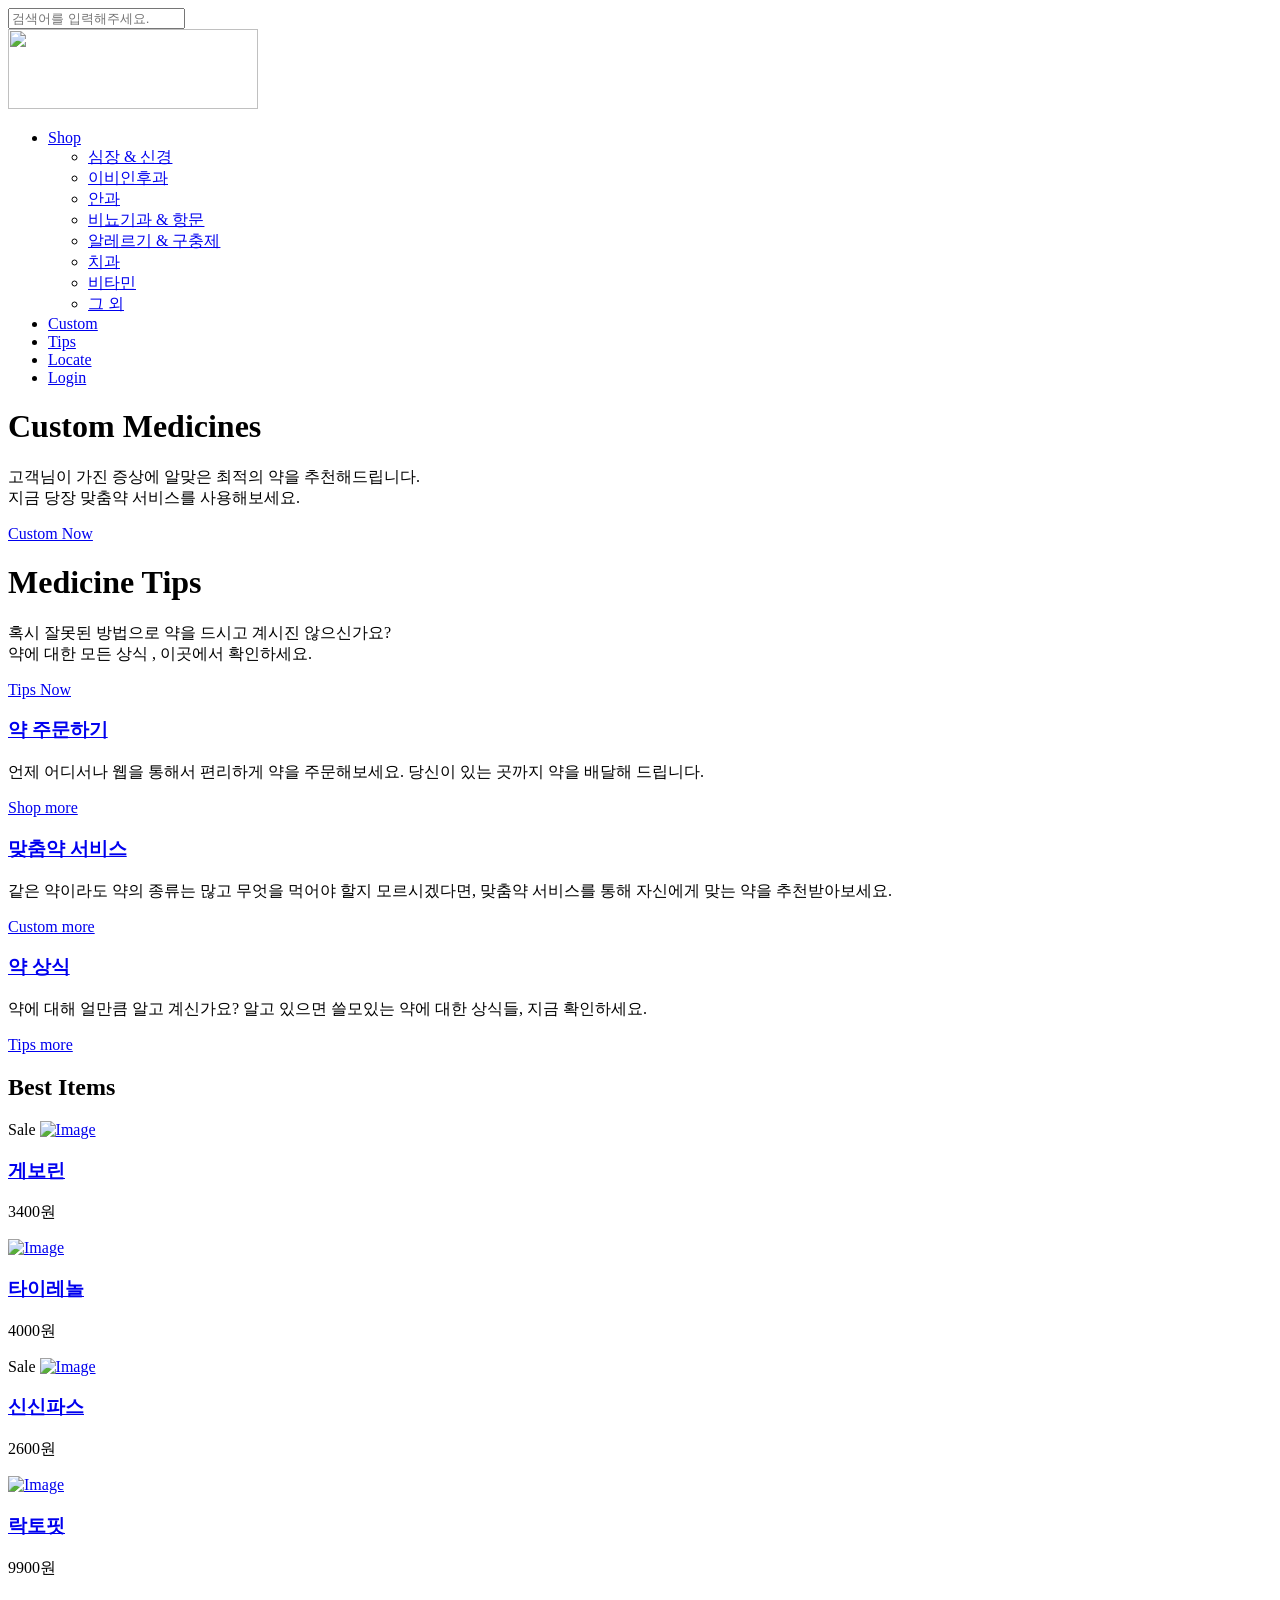
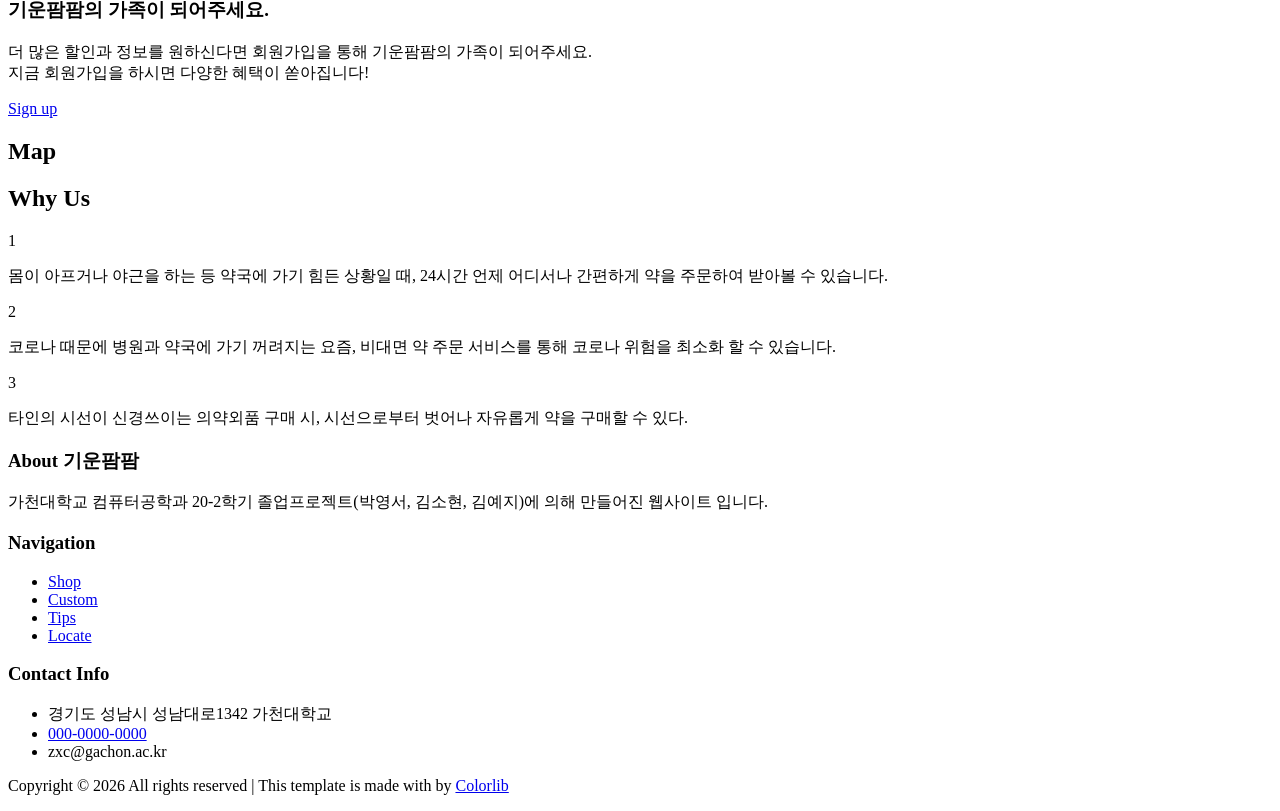
==== src/main/resources/templates/index.html @ 919df559 "Initial commit" ====
<!DOCTYPE html>
<html lang="en">

<head>
  <title>기운팜팜</title>
  <meta charset="utf-8">
  <meta name="viewport" content="width=device-width, initial-scale=1, shrink-to-fit=no">

  <link href="https://fonts.googleapis.com/css2?family=Nunito:wght@400;700&display=swap" rel="stylesheet">
  <link rel="stylesheet" href="fonts/icomoon/style.css">

  <link rel="stylesheet" href="css/bootstrap.min.css">
  <link rel="stylesheet" href="fonts/flaticon/font/flaticon.css">
  <link rel="stylesheet" href="css/magnific-popup.css">
  <link rel="stylesheet" href="css/jquery-ui.css">
  <link rel="stylesheet" href="css/owl.carousel.min.css">
  <link rel="stylesheet" href="css/owl.theme.default.min.css">


  <link rel="stylesheet" href="css/aos.css">

  <link rel="stylesheet" href="css/style.css">

</head>

<body>

  <div class="site-wrap">


    <div class="site-navbar py-2">

      <div class="search-wrap">
        <div class="container">
          <a href="#" class="search-close js-search-close"><span class="icon-close2"></span></a>
          <form action="#" method="post">
            <input type="text" class="form-control" placeholder="검색어를 입력해주세요.">
          </form>
        </div>
      </div>

      <div class="container">
        <div class="d-flex align-items-center justify-content-between">
          <div class="logo">
            <div class="site-logo">
              <a href="index"><img src="images/logo2.jpg" alt="" width="250" height="80"></a>
            </div>
          </div>
          <div class="main-nav d-none d-lg-block">
            <nav class="site-navigation text-right text-md-center" role="navigation">
              <ul class="site-menu js-clone-nav d-none d-lg-block">
                <li class="has-children">
                  <a href="shop">Shop</a>
                  <ul class="dropdown">
                    <li><a href="shop_heart">심장 &amp; 신경</a></li>
                    <li><a href="shop_ent">이비인후과</a></li>
                    <li><a href="shop_eye">안과</a></li>
                    <li><a href="shop_urology">비뇨기과 &amp; 항문</a></li>
                    <li><a href="shop_allergy">알레르기 &amp; 구충제</a></li>
                    <li><a href="shop_tooth">치과</a></li>
                    <li><a href="shop_vitamin">비타민</a></li>
                    <li><a href="shop_etc">그 외</a></li>
                  </ul>
                </li>
                <li><a href="custom">Custom</a></li>
                <li><a href="tips">Tips</a></li>
                <li><a href="location">Locate</a></li>
                <li><a href="login">Login</a></li>
              </ul>
            </nav>
          </div>
          <div class="icons">
            <a href="#" class="icons-btn d-inline-block js-search-open"><span class="icon-search"></span></a>
            <a href="mypage" class="icons-btn d-inline-block bag">
              <span class="icon-person"></span>
            </a>
            <a href="#" class="site-menu-toggle js-menu-toggle ml-3 d-inline-block d-lg-none"><span
                class="icon-menu"></span></a>
          </div>
        </div>
      </div>
    </div>
  

    <div class="owl-carousel owl-single px-0">
      <div class="site-blocks-cover overlay" style="background-image: url('images/hero_bg.jpg');">
        <div class="container">
          <div class="row">
            <div class="col-lg-12 mx-auto align-self-center">
              <div class="site-block-cover-content text-center">
                <h1 class="mb-0"><strong class="text-primary">Custom</strong> Medicines</h1>

                <div class="row justify-content-center mb-5">
                  <div class="col-lg-6 text-center">
                    <p>고객님이 가진 증상에 알맞은 최적의 약을 추천해드립니다. <br> 지금 당장 맞춤약 서비스를 사용해보세요.</p>
                  </div>
                </div>
                
                <p><a href="custom" class="btn btn-primary px-5 py-3">Custom Now</a></p>
              </div>
            </div>
          </div>
        </div>
      </div>

      <div class="site-blocks-cover overlay" style="background-image: url('images/hero_bg_2.jpg');">
        <div class="container">
          <div class="row">
            <div class="col-lg-12 mx-auto align-self-center">
              <div class="site-block-cover-content text-center">
                <h1 class="mb-0">Medicine <strong class="text-primary">Tips</strong></h1>
                <div class="row justify-content-center mb-5">
                  <div class="col-lg-6 text-center">
                    <p>혹시 잘못된 방법으로 약을 드시고 계시진 않으신가요?<br> 약에 대한 모든 상식 , 이곳에서 확인하세요.</p>
                  </div>
                </div>
                <p><a href="tips" class="btn btn-primary px-5 py-3">Tips Now</a></p>
              </div>
            </div>
          </div>
        </div>
      </div>

    </div>



    <div class="site-section py-5">
      <div class="container">
        <div class="row">
          <div class="col-lg-4">
            <div class="feature">
              <span class="wrap-icon flaticon-24-hours-drugs-delivery"></span>
              <h3><a href="shop">약 주문하기</a></h3>
              <p>언제 어디서나 웹을 통해서 편리하게 약을 주문해보세요. 당신이 있는 곳까지 약을 배달해 드립니다.</p>
              <p><a href="shop" class="d-flex align-items-center"><span class="mr-2">Shop more</span> <span class="icon-keyboard_arrow_right"></span></a></p>
            </div>
          </div>
          <div class="col-lg-4">
            <div class="feature">
              <span class="wrap-icon flaticon-medicine"></span>
              <h3><a href="custom">맞춤약 서비스</a></h3>
              <p>같은 약이라도 약의 종류는 많고 무엇을 먹어야 할지 모르시겠다면, 맞춤약 서비스를 통해 자신에게 맞는 약을 추천받아보세요.</p>
              <p><a href="custom" class="d-flex align-items-center"><span class="mr-2">Custom more</span> <span class="icon-keyboard_arrow_right"></span></a></p>
            </div>
          </div>
          <div class="col-lg-4">
            <div class="feature">
              <span class="wrap-icon flaticon-test-tubes"></span>
              <h3><a href="tips">약 상식</a></h3>
              <p>약에 대해 얼만큼 알고 계신가요? 알고 있으면 쓸모있는 약에 대한 상식들, 지금 확인하세요.</p>
              <p><a href="tips" class="d-flex align-items-center"><span class="mr-2">Tips more</span> <span class="icon-keyboard_arrow_right"></span></a></p>
            </div>
          </div>
        </div>
      </div>
    </div>
    
    
    <div class="site-section bg-light">
      <div class="container">
        <div class="row">
          <div class="title-section text-center col-12">
            <h2>Best <strong class="text-primary">Items</strong></h2>
          </div>
        </div>
        <div class="row">
          <div class="col-md-12 block-3 products-wrap">
            <div class="nonloop-block-3 owl-carousel">

              <div class="text-center item mb-4 item-v2">
                <span class="onsale">Sale</span>
                <a href="shop-single"> <img src="images/게보린.jpg" width="200" height="400" alt="Image"></a>
                <h3 class="text-dark"><a href="shop-single">게보린</a></h3>
                <p class="price">3400원</p>
              </div>

              <div class="text-center item mb-4 item-v2">
                <a href="shop-single"> <img src="images/타이레놀.jpg" width="200" height="400" alt="Image"></a>
                <h3 class="text-dark"><a href="shop-single">타이레놀</a></h3>
                <p class="price">4000원</p>
              </div>

              <div class="text-center item mb-4 item-v2">
                <span class="onsale">Sale</span>
                <a href="shop-single"> <img src="images/신신파스.jpg" width="200" height="400" alt="Image"></a>
                <h3 class="text-dark"><a href="shop-single">신신파스</a></h3>
                <p class="price">2600원</p>
              </div>

              <div class="text-center item mb-4 item-v2">
                <a href="shop-single"> <img src="images/락토핏.jpg" width="200" height="400" alt="Image"></a>
                <h3 class="text-dark"><a href="shop-single">락토핏</a></h3>
                <p class="price">9900원</p>
              </div>

            </div>
          </div>
        </div>
      </div>
    </div>

    <div class="site-section bg-image overlay" style="background-image: url('images/hero_bg_2.jpg');">
      <div class="container">
        <div class="row justify-content-center text-center">
         <div class="col-lg-7">
           <h3 class="text-white"><b>기운팜팜의 가족이 되어주세요.</b></h3>
           <p class="text-white">더 많은 할인과 정보를 원하신다면 회원가입을 통해 기운팜팜의 가족이 되어주세요. <br> 지금 회원가입을 하시면 다양한 혜택이 쏟아집니다!</p>
           <p class="mb-0"><a href="register" class="btn btn-outline-white">Sign up</a></p>
         </div>
        </div>
      </div>
    </div>

    <div class="site-section">
      <div class="container">
        <div class="row justify-content-between">
          <div class="col-lg-6">
            <div class="title-section">
              <h2><strong class="text-primary">Map</strong></h2>
            </div> 
            <div id="kakao-map">
              
            </div>
          </div>
          <div class="col-lg-5">
            <div class="title-section">
              <h2 class="mb-5">Why <strong class="text-primary">Us</strong></h2>
              <div class="step-number d-flex mb-4">
                <span>1</span>
                <p>몸이 아프거나 야근을 하는 등 약국에 가기 힘든 상황일 때, 24시간 언제 어디서나 간편하게 약을 주문하여 받아볼 수 있습니다.</p>
              </div>

              <div class="step-number d-flex mb-4">
                <span>2</span>
                <p>코로나 때문에 병원과 약국에 가기 꺼려지는 요즘, 비대면 약 주문 서비스를 통해 코로나 위험을 최소화 할 수 있습니다.</p>
              </div>

              <div class="step-number d-flex mb-4">
                <span>3</span>
                <p>타인의 시선이 신경쓰이는 의약외품 구매 시, 시선으로부터 벗어나 자유롭게 약을 구매할 수 있다.</p>
              </div>
            </div>
          </div>
        </div>
      </div>
    </div>

    <footer class="site-footer bg-light">
      <div class="container">
        <div class="row">
          <div class="col-md-6 col-lg-4 mb-4 mb-lg-0">

            <div class="block-7">
              <h3 class="footer-heading mb-4">About <strong class="text-primary">기운팜팜</strong></h3>
              <p>가천대학교 컴퓨터공학과 20-2학기 졸업프로젝트(박영서, 김소현, 김예지)에 의해 만들어진 웹사이트 입니다. </p>
            </div>

          </div>
          <div class="col-lg-3 mx-auto mb-5 mb-lg-0">
            <h3 class="footer-heading mb-4">Navigation</h3>
            <ul class="list-unstyled">
              <li><a href="shop">Shop</a></li>
              <li><a href="custom">Custom</a></li>
              <li><a href="tips">Tips</a></li>
              <li><a href="location">Locate</a></li>
            </ul>
          </div>

          <div class="col-md-6 col-lg-3">
            <div class="block-5 mb-5">
              <h3 class="footer-heading mb-4">Contact Info</h3>
              <ul class="list-unstyled">
                <li class="address">경기도 성남시 성남대로1342 가천대학교</li>
                <li class="phone"><a href="tel://23923929210">000-0000-0000</a></li>
                <li class="email">zxc@gachon.ac.kr</li>
              </ul>
            </div>


          </div>
        </div>
        <div class="row pt-5 mt-5 text-center">
          <div class="col-md-12">
            <p>
              <!-- Link back to Colorlib can't be removed. Template is licensed under CC BY 3.0. -->
              Copyright &copy;
              <script>document.write(new Date().getFullYear());</script> All rights reserved | This template is made
              with <i class="icon-heart text-danger" aria-hidden="true"></i> by <a href="https://colorlib.com" target="_blank"
                class="text-primary">Colorlib</a>
              <!-- Link back to Colorlib can't be removed. Template is licensed under CC BY 3.0. -->
            </p>
          </div>

        </div>
      </div>
    </footer>
  </div>

  <script src="js/jquery-3.3.1.min.js"></script>
  <script src="js/jquery-ui.js"></script>
  <script src="js/popper.min.js"></script>
  <script src="js/bootstrap.min.js"></script>
  <script src="js/owl.carousel.min.js"></script>
  <script src="js/jquery.magnific-popup.min.js"></script>
  <script src="js/aos.js"></script>

  <script src="js/main.js"></script>

</body>

</html>
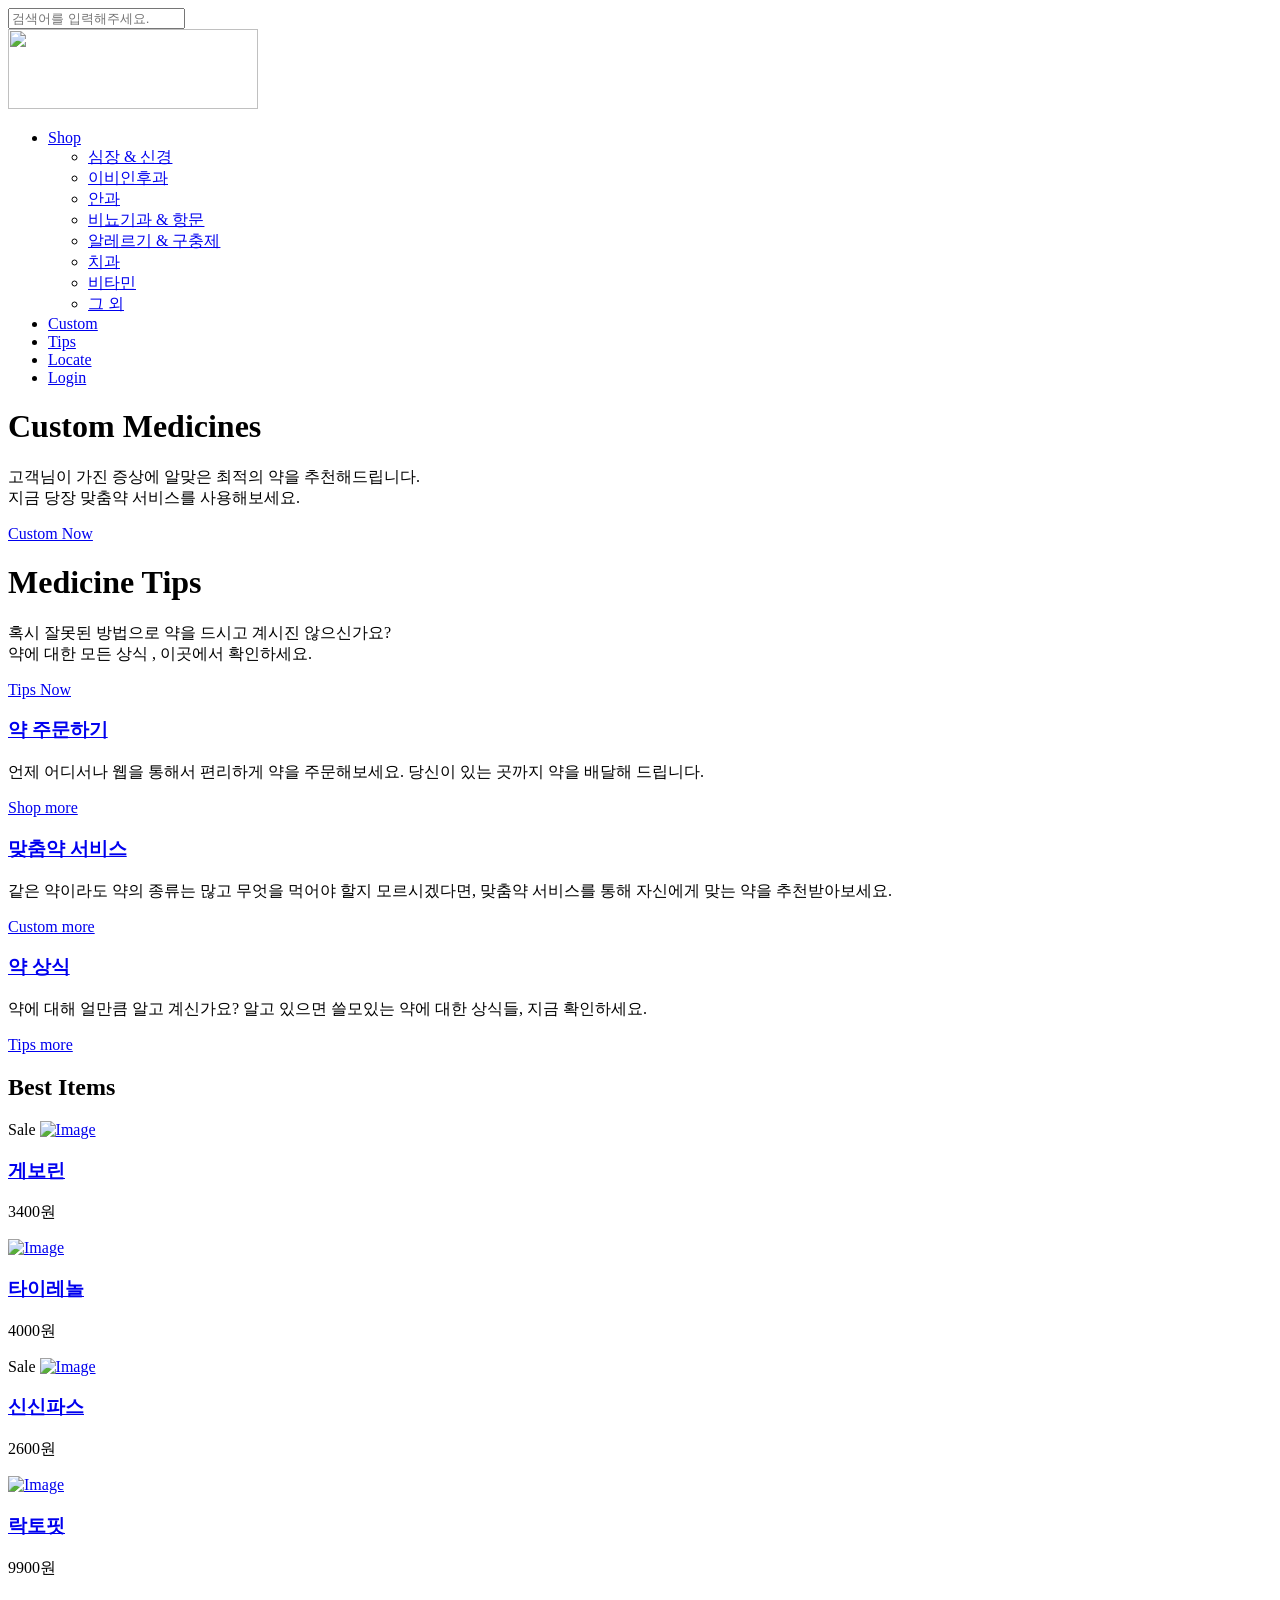
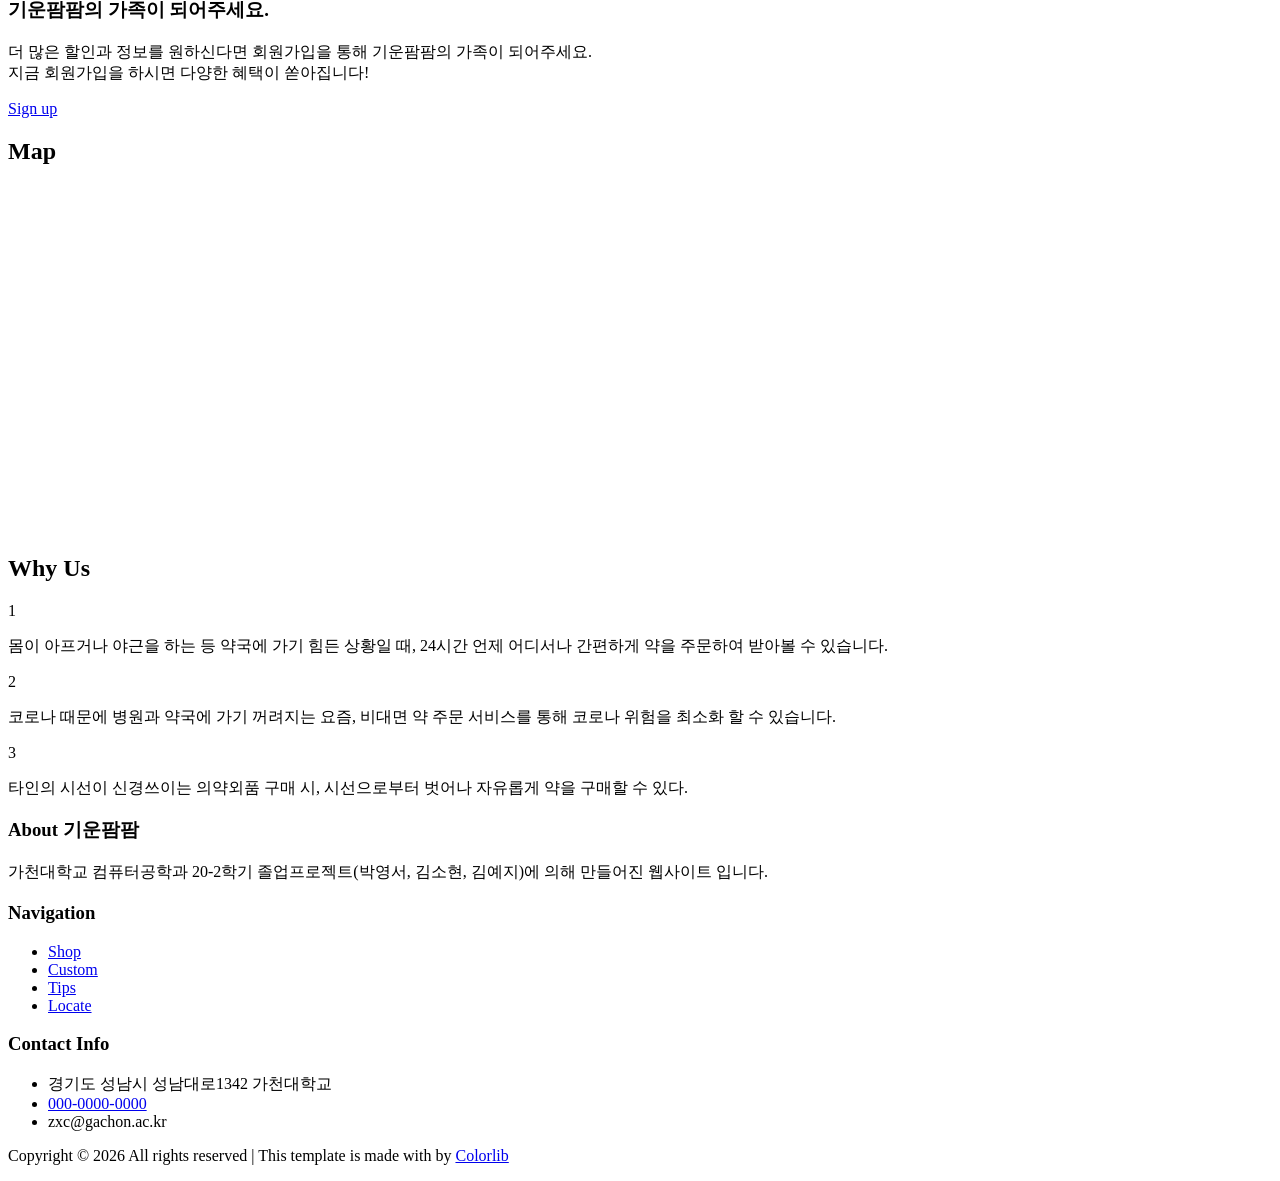
==== commit b79288d2: "map_api update" ====
--- a/src/main/resources/templates/index.html
+++ b/src/main/resources/templates/index.html
@@ -218,10 +218,114 @@
           <div class="col-lg-6">
             <div class="title-section">
               <h2><strong class="text-primary">Map</strong></h2>
-            </div> 
-            <div id="kakao-map">
-              
-            </div>
+            </div>
+            <div id="map" style="width:100%;height:350px;"></div>
+
+            <script type="text/javascript" src="//dapi.kakao.com/v2/maps/sdk.js?appkey=a3c604898245de14499182b5bd3b6f32
+&libraries=services"></script>
+
+            <script>
+
+              // 마커를 클릭하면 장소명을 표출할 인포윈도우 입니다
+              var infowindow = new kakao.maps.InfoWindow({zIndex:1});
+
+              var mapContainer = document.getElementById('map'), // 지도를 표시할 div
+                      mapOption = {
+                        center: new kakao.maps.LatLng(37.566826, 126.9786567), // 지도의 중심좌표
+                        level: 3 // 지도의 확대 레벨
+                      };
+              var map = new kakao.maps.Map(mapContainer, mapOption); // 지도를 생성합니다
+
+              // HTML5의 geolocation으로 사용할 수 있는지 확인합니다
+              if (navigator.geolocation) {
+
+                // GeoLocation을 이용해서 접속 위치를 얻어옵니다
+                navigator.geolocation.getCurrentPosition(function(position) {
+
+                  var lat = position.coords.latitude, // 위도
+                          lon = position.coords.longitude; // 경도
+
+                  var locPosition = new kakao.maps.LatLng(lat, lon), // 마커가 표시될 위치를 geolocation으로 얻어온 좌표로 생성합니다
+                          message = '<div style="padding:5px;">여기에 계신가요?!</div>'; // 인포윈도우에 표시될 내용입니다
+
+                  // 마커와 인포윈도우를 표시합니다
+                  displayMarker(locPosition, message);
+
+                });
+
+              } else { // HTML5의 GeoLocation을 사용할 수 없을때 마커 표시 위치와 인포윈도우 내용을 설정합니다
+
+                var locPosition = new kakao.maps.LatLng(33.450701, 126.570667),
+                        message = 'geolocation을 사용할수 없어요..'
+
+                displayMarker(locPosition, message);
+              }
+
+              // 지도에 마커와 인포윈도우를 표시하는 함수입니다
+              function displayMarker(locPosition, message) {
+
+                // 마커를 생성합니다
+                var marker = new kakao.maps.Marker({
+                  map: map,
+                  position: locPosition
+                });
+
+                var iwContent = message, // 인포윈도우에 표시할 내용
+                        iwRemoveable = true;
+
+                // 인포윈도우를 생성합니다
+                var infowindow = new kakao.maps.InfoWindow({
+                  content : iwContent,
+                  removable : iwRemoveable
+                });
+
+                // 인포윈도우를 마커위에 표시합니다
+                infowindow.open(map, marker);
+
+                // 지도 중심좌표를 접속위치로 변경합니다
+                map.setCenter(locPosition);
+
+                var ps = new kakao.maps.services.Places(map);
+
+                // 카테고리로 은행을 검색합니다
+                ps.categorySearch('PM9', placesSearchCB, {useMapBounds:true});
+
+                // 키워드 검색 완료 시 호출되는 콜백함수 입니다
+                function placesSearchCB (data, status, pagination) {
+                  if (status === kakao.maps.services.Status.OK) {
+                    for (var i=0; i<data.length; i++) {
+                      displayMarker(data[i]);
+                    }
+                  }
+                }
+
+                // 지도에 마커를 표시하는 함수입니다
+                function displayMarker(place) {
+                  // 마커를 생성하고 지도에 표시합니다
+                  var marker = new kakao.maps.Marker({
+                    map: map,
+                    position: new kakao.maps.LatLng(place.y, place.x),
+                    image: new kakao.maps.MarkerImage('https://t1.daumcdn.net/localimg/localimages/07/mapapidoc/places_category.png', new kakao.maps.Size(27, 28), {
+                      spriteSize : new kakao.maps.Size(72, 208), // 스프라이트 이미지의 크기
+                      spriteOrigin : new kakao.maps.Point(46, (2*36)), // 스프라이트 이미지 중 사용할 영역의 좌상단 좌표
+                      offset: new kakao.maps.Point(11, 28) // 마커 좌표에 일치시킬 이미지 내에서의 좌표
+                    })
+                  });
+
+                  // 마커에 클릭이벤트를 등록합니다
+                  kakao.maps.event.addListener(marker, 'click', function() {
+                    // 마커를 클릭하면 장소명이 인포윈도우에 표출됩니다
+                    infowindow.setContent('<div style="padding:5px;font-size:12px;">' + place.place_name + '</div>');
+                    infowindow.open(map, marker);
+                  });
+                }
+              }
+              // 지도를 생성합니다
+
+              // 장소 검색 객체를 생성합니다
+
+            </script>
+
           </div>
           <div class="col-lg-5">
             <div class="title-section">
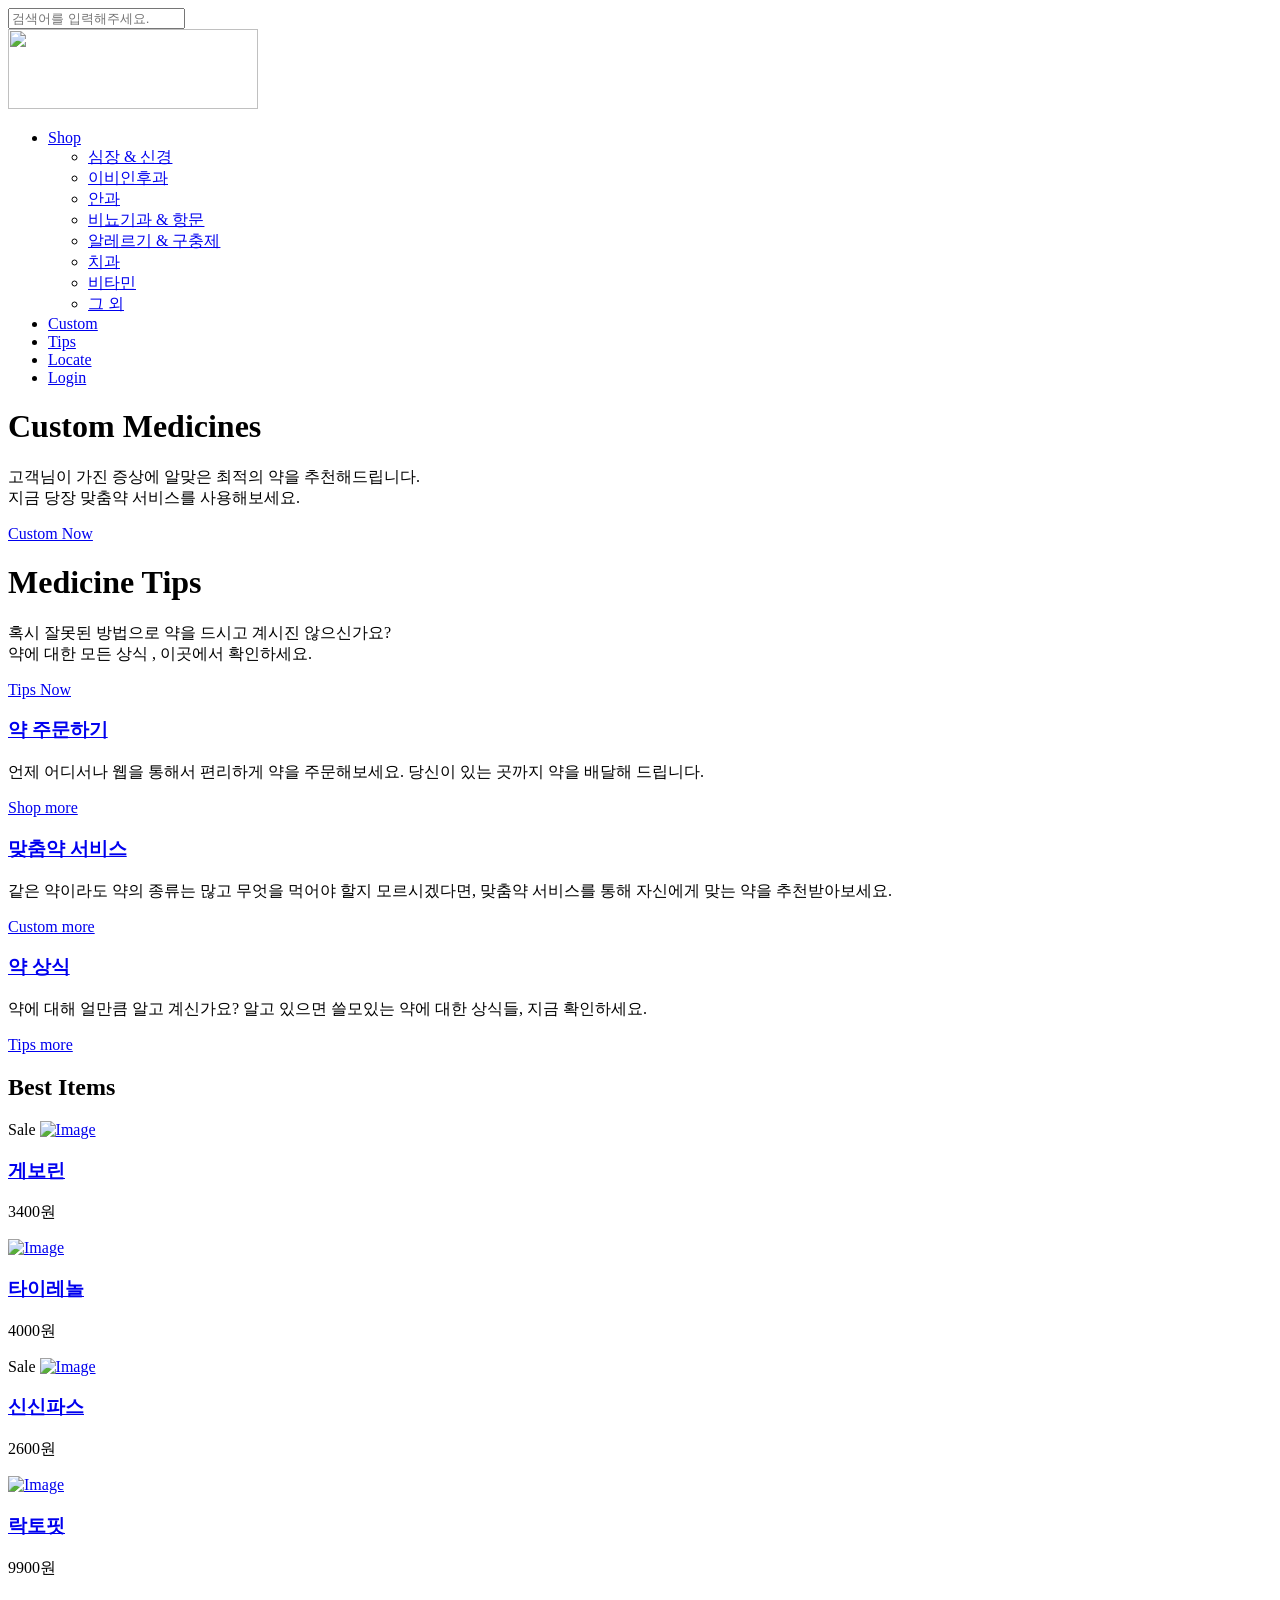
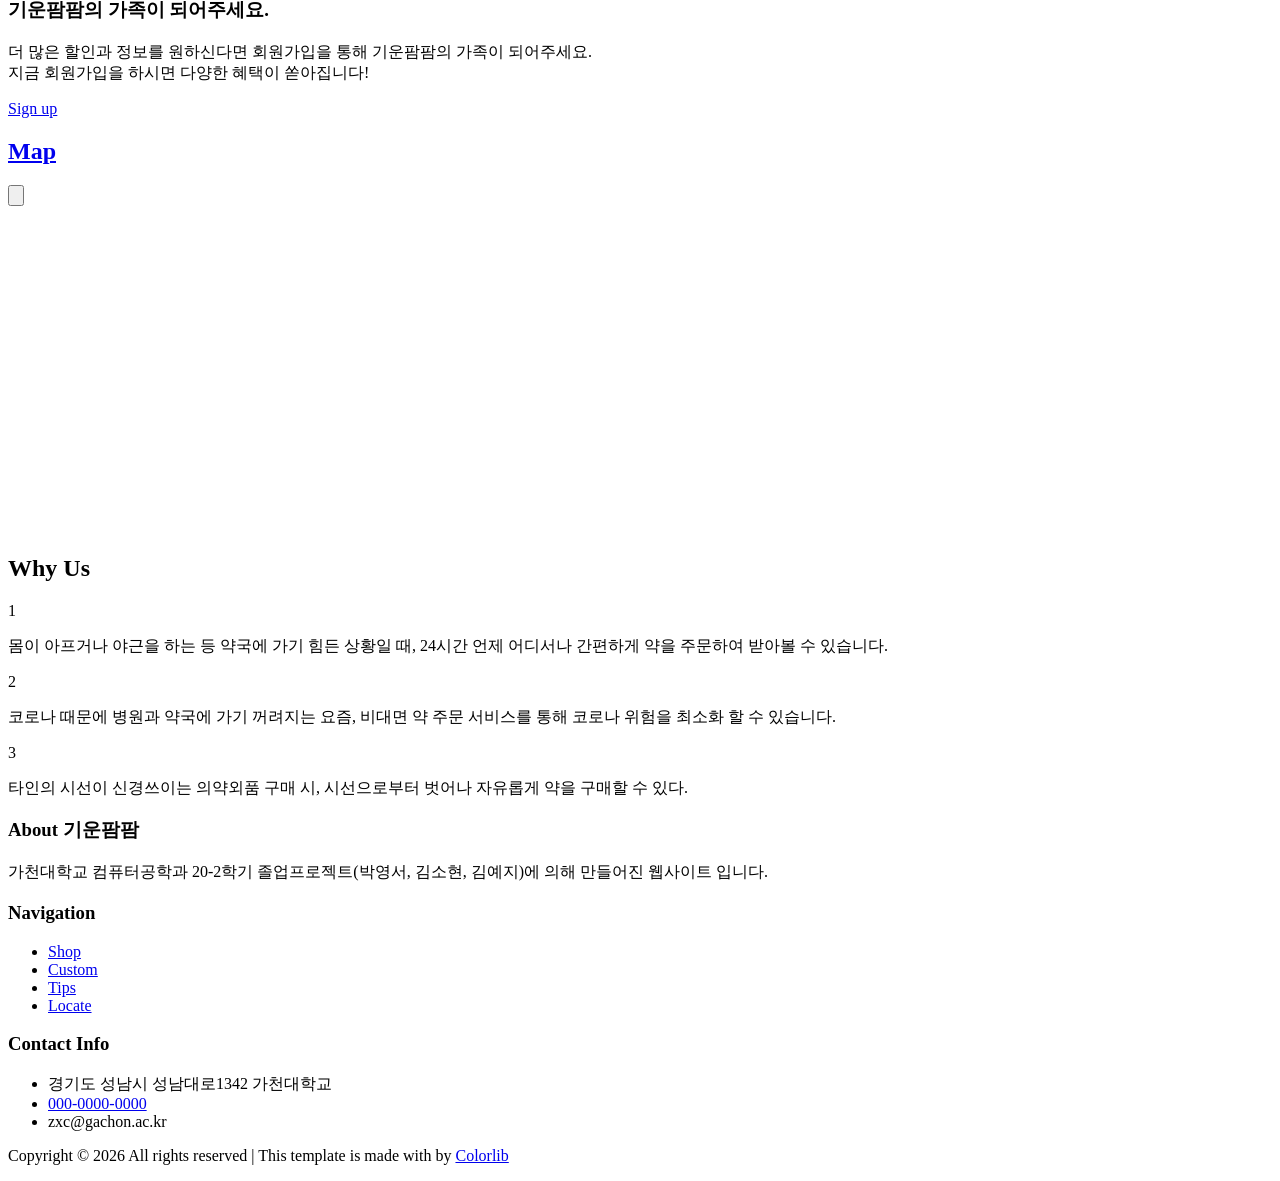
==== commit 0009894d: "order.html update PharmAPI parsing" ====
--- a/src/main/resources/templates/index.html
+++ b/src/main/resources/templates/index.html
@@ -217,114 +217,122 @@
         <div class="row justify-content-between">
           <div class="col-lg-6">
             <div class="title-section">
-              <h2><strong class="text-primary">Map</strong></h2>
-            </div>
-            <div id="map" style="width:100%;height:350px;"></div>
-
-            <script type="text/javascript" src="//dapi.kakao.com/v2/maps/sdk.js?appkey=a3c604898245de14499182b5bd3b6f32
+             <a href="location" class="btn btn-link"><h2><strong class="text-primary">Map</strong></h2></a>
+
+            </div>
+
+            <script>
+
+            </script>
+            <div id="map" style="width:100%;height:350px;">
+              <input type="button" id="btn_map" onclick="PageMove()">
+            </div>
+
+              <script type="text/javascript" src="//dapi.kakao.com/v2/maps/sdk.js?appkey=a3c604898245de14499182b5bd3b6f32
 &libraries=services"></script>
-
-            <script>
-
-              // 마커를 클릭하면 장소명을 표출할 인포윈도우 입니다
-              var infowindow = new kakao.maps.InfoWindow({zIndex:1});
-
-              var mapContainer = document.getElementById('map'), // 지도를 표시할 div
-                      mapOption = {
-                        center: new kakao.maps.LatLng(37.566826, 126.9786567), // 지도의 중심좌표
-                        level: 3 // 지도의 확대 레벨
-                      };
-              var map = new kakao.maps.Map(mapContainer, mapOption); // 지도를 생성합니다
-
-              // HTML5의 geolocation으로 사용할 수 있는지 확인합니다
-              if (navigator.geolocation) {
-
-                // GeoLocation을 이용해서 접속 위치를 얻어옵니다
-                navigator.geolocation.getCurrentPosition(function(position) {
-
-                  var lat = position.coords.latitude, // 위도
-                          lon = position.coords.longitude; // 경도
-
-                  var locPosition = new kakao.maps.LatLng(lat, lon), // 마커가 표시될 위치를 geolocation으로 얻어온 좌표로 생성합니다
-                          message = '<div style="padding:5px;">여기에 계신가요?!</div>'; // 인포윈도우에 표시될 내용입니다
-
-                  // 마커와 인포윈도우를 표시합니다
+              <script>
+                // 마커를 클릭하면 장소명을 표출할 인포윈도우 입니다
+                var infowindow = new kakao.maps.InfoWindow({zIndex: 1});
+
+                var mapContainer = document.getElementById('map'), // 지도를 표시할 div
+                        mapOption = {
+                          center: new kakao.maps.LatLng(37.566826, 126.9786567), // 지도의 중심좌표
+                          level: 3 // 지도의 확대 레벨
+                        };
+                var map = new kakao.maps.Map(mapContainer, mapOption); // 지도를 생성합니다
+
+                // HTML5의 geolocation으로 사용할 수 있는지 확인합니다
+                if (navigator.geolocation) {
+
+                  // GeoLocation을 이용해서 접속 위치를 얻어옵니다
+                  navigator.geolocation.getCurrentPosition(function (position) {
+
+                    var lat = position.coords.latitude, // 위도
+                            lon = position.coords.longitude; // 경도
+
+                    var locPosition = new kakao.maps.LatLng(lat, lon), // 마커가 표시될 위치를 geolocation으로 얻어온 좌표로 생성합니다
+                            message = '<div style="padding:5px;">여기에 계신가요?!</div>'; // 인포윈도우에 표시될 내용입니다
+
+                    // 마커와 인포윈도우를 표시합니다
+                    displayMarker(locPosition, message);
+
+                  });
+
+                } else { // HTML5의 GeoLocation을 사용할 수 없을때 마커 표시 위치와 인포윈도우 내용을 설정합니다
+
+                  var locPosition = new kakao.maps.LatLng(33.450701, 126.570667),
+                          message = 'geolocation을 사용할수 없어요..'
+
                   displayMarker(locPosition, message);
-
-                });
-
-              } else { // HTML5의 GeoLocation을 사용할 수 없을때 마커 표시 위치와 인포윈도우 내용을 설정합니다
-
-                var locPosition = new kakao.maps.LatLng(33.450701, 126.570667),
-                        message = 'geolocation을 사용할수 없어요..'
-
-                displayMarker(locPosition, message);
-              }
-
-              // 지도에 마커와 인포윈도우를 표시하는 함수입니다
-              function displayMarker(locPosition, message) {
-
-                // 마커를 생성합니다
-                var marker = new kakao.maps.Marker({
-                  map: map,
-                  position: locPosition
-                });
-
-                var iwContent = message, // 인포윈도우에 표시할 내용
-                        iwRemoveable = true;
-
-                // 인포윈도우를 생성합니다
-                var infowindow = new kakao.maps.InfoWindow({
-                  content : iwContent,
-                  removable : iwRemoveable
-                });
-
-                // 인포윈도우를 마커위에 표시합니다
-                infowindow.open(map, marker);
-
-                // 지도 중심좌표를 접속위치로 변경합니다
-                map.setCenter(locPosition);
-
-                var ps = new kakao.maps.services.Places(map);
-
-                // 카테고리로 은행을 검색합니다
-                ps.categorySearch('PM9', placesSearchCB, {useMapBounds:true});
-
-                // 키워드 검색 완료 시 호출되는 콜백함수 입니다
-                function placesSearchCB (data, status, pagination) {
-                  if (status === kakao.maps.services.Status.OK) {
-                    for (var i=0; i<data.length; i++) {
-                      displayMarker(data[i]);
+                }
+
+                // 지도에 마커와 인포윈도우를 표시하는 함수입니다
+                function displayMarker(locPosition, message) {
+
+                  // 마커를 생성합니다
+                  var marker = new kakao.maps.Marker({
+                    map: map,
+                    position: locPosition
+                  });
+
+                  var iwContent = message, // 인포윈도우에 표시할 내용
+                          iwRemoveable = true;
+
+                  // 인포윈도우를 생성합니다
+                  var infowindow = new kakao.maps.InfoWindow({
+                    content: iwContent,
+                    removable: iwRemoveable
+                  });
+
+                  // 인포윈도우를 마커위에 표시합니다
+                  infowindow.open(map, marker);
+
+                  // 지도 중심좌표를 접속위치로 변경합니다
+                  map.setCenter(locPosition);
+
+                  var ps = new kakao.maps.services.Places(map);
+
+                  // 카테고리로 은행을 검색합니다
+                  ps.categorySearch('PM9', placesSearchCB, {useMapBounds: true});
+
+                  // 키워드 검색 완료 시 호출되는 콜백함수 입니다
+                  function placesSearchCB(data, status, pagination) {
+                    if (status === kakao.maps.services.Status.OK) {
+                      for (var i = 0; i < data.length; i++) {
+                        displayMarker(data[i]);
+                      }
                     }
                   }
+
+                  // 지도에 마커를 표시하는 함수입니다
+                  function displayMarker(place) {
+                    // 마커를 생성하고 지도에 표시합니다
+                    var marker = new kakao.maps.Marker({
+                      map: map,
+                      position: new kakao.maps.LatLng(place.y, place.x),
+                      image: new kakao.maps.MarkerImage('https://t1.daumcdn.net/localimg/localimages/07/mapapidoc/places_category.png', new kakao.maps.Size(27, 28), {
+                        spriteSize: new kakao.maps.Size(72, 208), // 스프라이트 이미지의 크기
+                        spriteOrigin: new kakao.maps.Point(46, (2 * 36)), // 스프라이트 이미지 중 사용할 영역의 좌상단 좌표
+                        offset: new kakao.maps.Point(11, 28) // 마커 좌표에 일치시킬 이미지 내에서의 좌표
+                      })
+                    });
+
+                    // 마커에 클릭이벤트를 등록합니다
+                    kakao.maps.event.addListener(marker, 'click', function () {
+                      // 마커를 클릭하면 장소명이 인포윈도우에 표출됩니다
+                      infowindow.setContent('<div style="padding:5px;font-size:12px;">' + place.place_name + '</div>');
+                      infowindow.open(map, marker);
+                    });
+                  }
                 }
 
-                // 지도에 마커를 표시하는 함수입니다
-                function displayMarker(place) {
-                  // 마커를 생성하고 지도에 표시합니다
-                  var marker = new kakao.maps.Marker({
-                    map: map,
-                    position: new kakao.maps.LatLng(place.y, place.x),
-                    image: new kakao.maps.MarkerImage('https://t1.daumcdn.net/localimg/localimages/07/mapapidoc/places_category.png', new kakao.maps.Size(27, 28), {
-                      spriteSize : new kakao.maps.Size(72, 208), // 스프라이트 이미지의 크기
-                      spriteOrigin : new kakao.maps.Point(46, (2*36)), // 스프라이트 이미지 중 사용할 영역의 좌상단 좌표
-                      offset: new kakao.maps.Point(11, 28) // 마커 좌표에 일치시킬 이미지 내에서의 좌표
-                    })
-                  });
-
-                  // 마커에 클릭이벤트를 등록합니다
-                  kakao.maps.event.addListener(marker, 'click', function() {
-                    // 마커를 클릭하면 장소명이 인포윈도우에 표출됩니다
-                    infowindow.setContent('<div style="padding:5px;font-size:12px;">' + place.place_name + '</div>');
-                    infowindow.open(map, marker);
-                  });
-                }
-              }
-              // 지도를 생성합니다
-
-              // 장소 검색 객체를 생성합니다
-
-            </script>
+                // 지도를 생성합니다
+
+                // 장소 검색 객체를 생성합니다
+              </script>
+
+
+              
 
           </div>
           <div class="col-lg-5">
